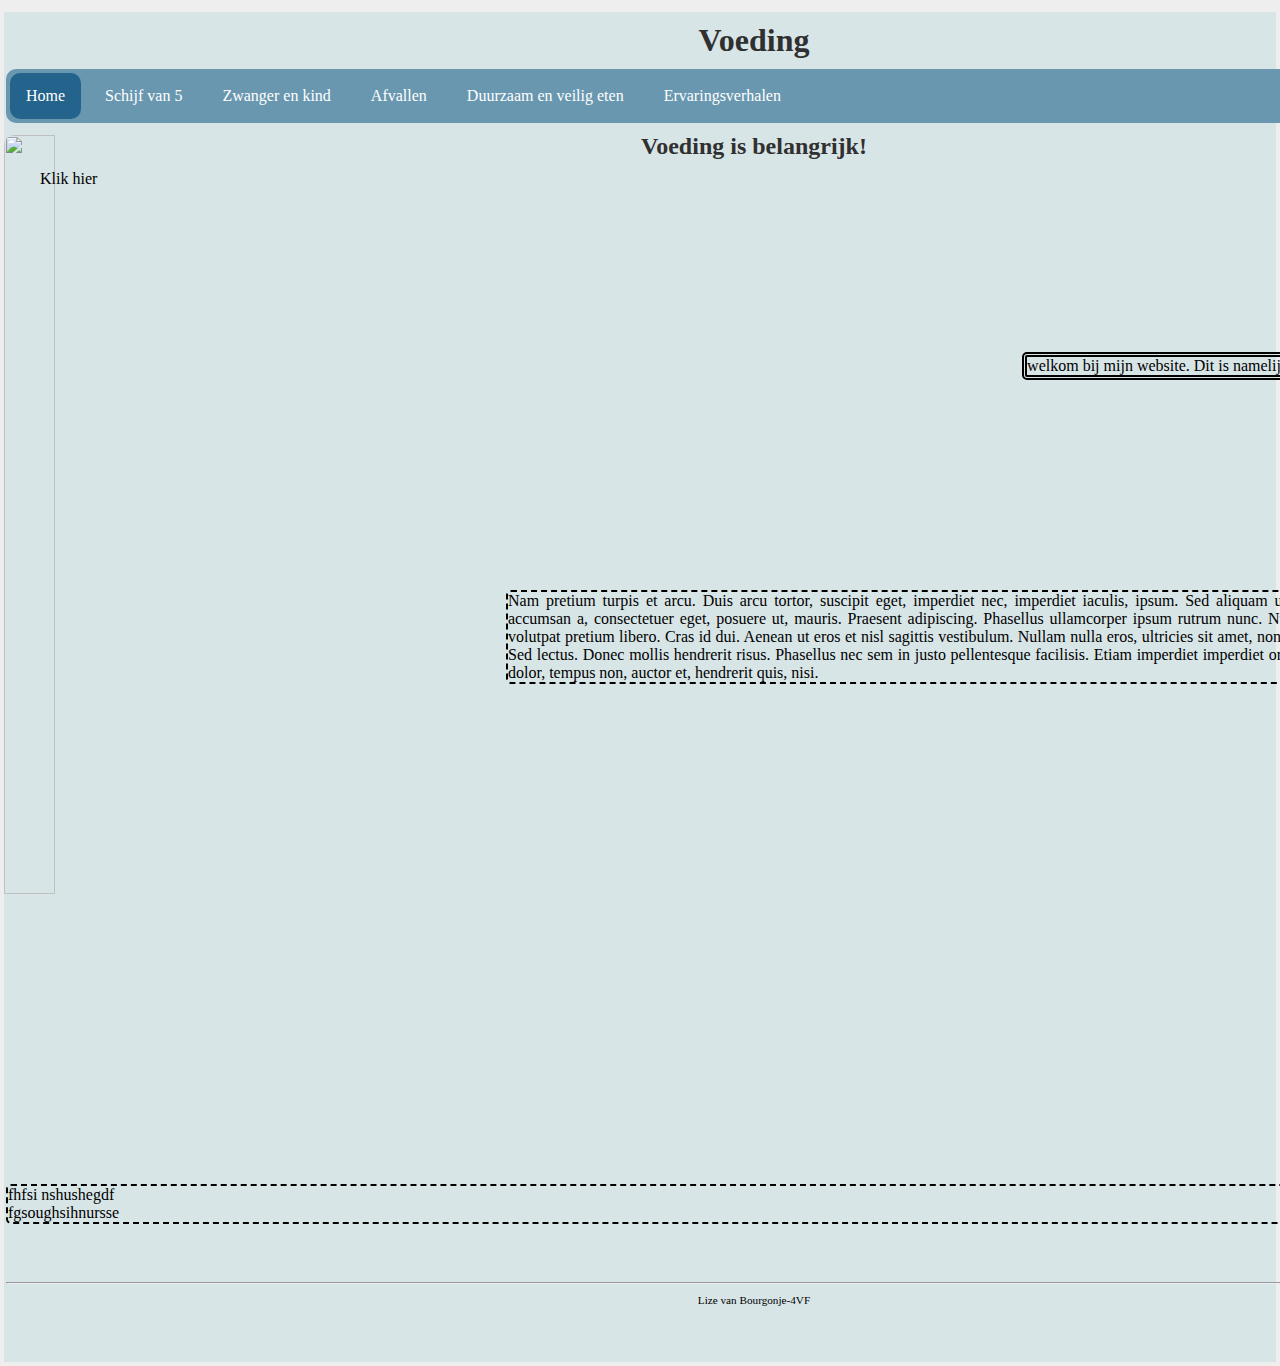
==== index.html @ d5b45942 "do" ====
<!DOCTYPE html>

<html lang="nl">

<head>
  <link rel="stylesheet" href="style.css" />
  <title>Dit is een eenvoudige website</title>
  <meta charset="UTF-8" />
</head>

<body>
  <div class="page">

    <header>
      <h1 id="hoofdtitel" class="belangrijk">Voeding</h1>
    </header>

    <nav>
      <ul>
        <li><a class="active" href="index.html">Home</a></li>
        <li><a href="info2.html">Schijf van 5</a></li>
        <li><a href="info.html">Zwanger en kind</a></li>
        <li><a href="afvallen.html">Afvallen</a></li>
        <li><a href="duurzaam.html">Duurzaam en veilig eten</a></li>
        <li><a href="ervaringsverhalen.html">Ervaringsverhalen</a></li>
        
      </ul>
    </nav>
    
    <img class="homepage-grey" src="https://media.tarkett-image.com/large/TH_25094225_25187225_001.jpg">

    <main>
      <h2>Voeding is belangrijk!</h2>

      <div class="item">
        <p class="item-tekst">
          <a href="http://nu.nl">Klik hier</a> <a
          
      


        
        </p>
      </div>

      <div class="item">
        <p class="tekst-naast-plaatje">
         welkom bij mijn website. Dit is namelijk een hele leuke website van mij!



        </p>
      </div>

      <p class="item-naast-plaatje">
        Nam pretium turpis et arcu. Duis arcu tortor, suscipit eget, imperdiet nec, imperdiet iaculis, ipsum. Sed
        aliquam ultrices mauris. Integer ante arcu, accumsan a, consectetuer eget, posuere ut, mauris. Praesent
        adipiscing. Phasellus ullamcorper ipsum rutrum nunc. Nunc nonummy metus. Vestibulum volutpat pretium libero.
        Cras id dui. Aenean ut eros et nisl sagittis vestibulum. Nullam nulla eros, ultricies sit amet, nonummy id,
        imperdiet feugiat, pede. Sed lectus. Donec mollis hendrerit risus. Phasellus nec sem in justo pellentesque
        facilisis. Etiam imperdiet imperdiet orci. Nunc nec neque. Phasellus leo dolor, tempus non, auctor et, hendrerit
        quis, nisi.
      </p>

      <p class="tekst-onder-plaatje">
        fhfsi nshushegdf <br>
        fgsoughsihnursse 
      </p>
    
    </main>
    <footer>
      <hr />
      <p class="smalltext">Lize van Bourgonje-4VF</p>
    </footer>
  </div>
</body>

</html>
---- style.css ----
/* Instellingen om fouten te helpen vinden,
   uncomment om aan te zetten */

/* zorg dat elke box een gestippelde rand krijgt, 
   zodat je de afmeting goed kunt zien, 
   let op 1: dit kan de layout soms kan wijzigen 
   let op 2: laat 1 sterretje voor { staan als je commentaar weghaalt */
/*  * {border: 1px dotted black;}   */
  
/* zorg dat elke box een doorzichtige donkere achtergrond krijgt, 
   hoe meer boxen in elkaar hoe donkerder de achtergrondkleur 
   letop: laat 1 sterretje voor { staan als je commentaar weghaalt */
/*  * {background-color: rgba(0,0,0,5%);}  */


/************************* BASISINSTELLINGEN *************************/

/* Basisinstellingen voor alle pagina's, alleen aanpassen als je pro wilt worden */

* {                               /* geldt voor alles */
  box-sizing: border-box;         /* zorg dat border meetelt bij de width en height van boxen */
  margin: 2px;                  /* standaard marge 0 pixels */
}

html, body {                      /* geldt voor html en body */
  background-color: #EEEEEE;    /* achtergrondkleur lichtgrijs */
  color: #303030;               /* tekstkleur donkergrijs */
}  

div {                             /* geldt voor div */
  overflow: hidden;
               /* zorgt dat een <div> de hoogte krijgt van wat erin zit
                                     (anders tellen de floats erin niet mee voor de hoogte
                                     en wordt dus wel eens hoogte 0) */
}


/************************* ALLE WEBPAGINA'S *************************/

/* Indeling en opmaak voor alle pagina's */

.page {
  width: 1500px;                   /* vaste breedte van 700 pixels */
  margin: 10px auto;              /* boven en onder 10 pixels marge,
                                     links en rechts marge gelijk verdeeld (gecentreerd) */
}

header, footer {                  /* geldt voor header en footer */
  margin: 10px 0px;
}

main {                       
  text-align: justify;            /* tekst links en rechts uitvullen */
}

h1, h2, h3 {                      /* geldt voor h1 en h2 en h3 */
  margin: 10px 0px;
  text-align: center;             /* tekst centreren */
  color: (169, 211, 228);
} 

p {
  margin: 10px 0px;
  text-align: justify;            /* tekst links en rechts uitvullen */
}

img {
  margin: 10px 0px;
}

a {
  color: rgb(0, 0, 0);
  text-decoration: none;
  font-family: comic sans ms, cursive;
}

a:hover {                         /* <a> als je er met de muis op staat */
  
}

.smalltext {
  text-align: center;
  font-size: 0.7em;
}

/************************* NAVIGATIEBALK *************************/

/* navigatiebalk voor alle pagina's */

nav ul {                        /* <ul> die child is van <nav> */
  list-style-type: none;
  margin: auto;
  padding: 0;
  background-color: #6997b0;
  overflow: hidden;
  border-radius: 10px;
}

nav ul li {                     /* <li> die child is van <ul> die op zijn beurt child is van <nav> */
  float: left
}

nav li a {
  display: block;
  color: white;
  text-align: center;
  padding: 14px 16px;
  text-decoration: none;
}

nav li a:hover {
  background-color: #c3dde2;
  text-decoration: underline;
  border-radius: 10px; 
}

nav li a.active {
  background-color: rgb(35, 99, 140);
  border-radius: 10px; 
}


/************************* HOOFDPAGINA *************************/

/* Indeling en opmaak voor hoofdpagina */

/* .item {} */ /* hier doen we nog niks mee, dat mag je zelf toevoegen */

.item-plaatje {
   /* The image used */
    background-color: #ffffff80; /* Used if the image is unavailable */
}

.item-tekst {
  border-radius: 5px;
  margin-top: 0px;
  margin-bottom: 0px;
  margin-right: 0px;
  margin-left: 30px;
  background-color: ;
  width: 100px;
  height: 150px;

  
}
body {
  background-color: rgba(191, 218, 223, 0.462);
  background-size: contain;
  position: relative;
  z-index: -2;

}

.homepage-grey {
  width: 20%;
  height: 75%;
  float: left;
  position: absolute;
  z-index: -1;
  border-radius: 10px;

}

.tekst-naast-plaatje {
  border: 5px double black;
  float: right;
  margin-left: 1000px;
  margin-bottom: 200px;
  border-radius: 5px;
}

.item-naast-plaatje {
  border: 2px dashed black;
  margin-left: 500px;
  border-radius: 5px;
}

.tekst-onder-plaatje {
  border: 2px dashed black;
  float: bottom;
  margin-top: 500px;
  border-radius: 5px;
  position: relative;
  
}


/************************* SUBPAGINA *************************/

/* Indeling en opmaak voor subpagina */

/* verzin deze zelf... */
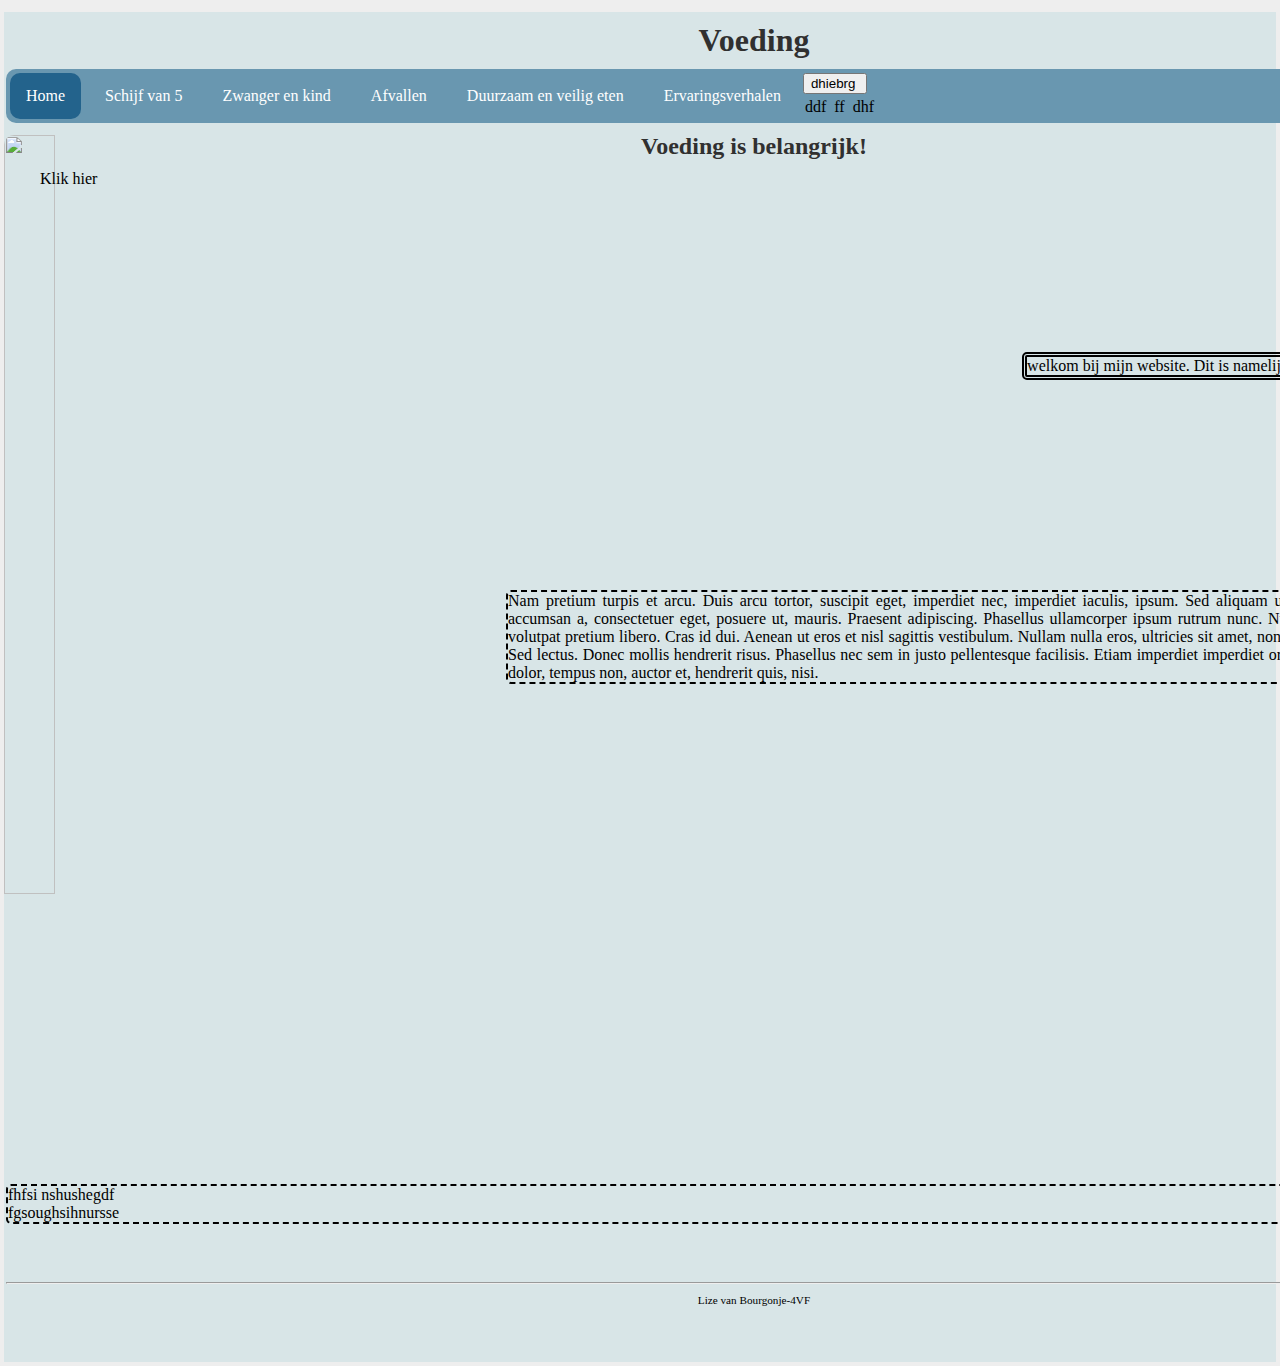
==== commit 185f2716: "do 2.0" ====
--- a/index.html
+++ b/index.html
@@ -23,7 +23,16 @@
         <li><a href="afvallen.html">Afvallen</a></li>
         <li><a href="duurzaam.html">Duurzaam en veilig eten</a></li>
         <li><a href="ervaringsverhalen.html">Ervaringsverhalen</a></li>
-        
+        <div class="dropdown">
+          <button class="dropbtn">dhiebrg
+          <i class="fa fa-caret-down"></i>
+          </button>
+          <div class="dropdown-content">
+            <a href="ddf.html">ddf</a>
+            <a href="kdf.html">ff</a>
+            <a href="drf.html">dhf</a>
+          </div>
+        </div>
       </ul>
     </nav>
     
--- a/style.css
+++ b/style.css
@@ -189,4 +189,6 @@
 
 /* Indeling en opmaak voor subpagina */
 
-/* verzin deze zelf... */+/* verzin deze zelf... */
+
+    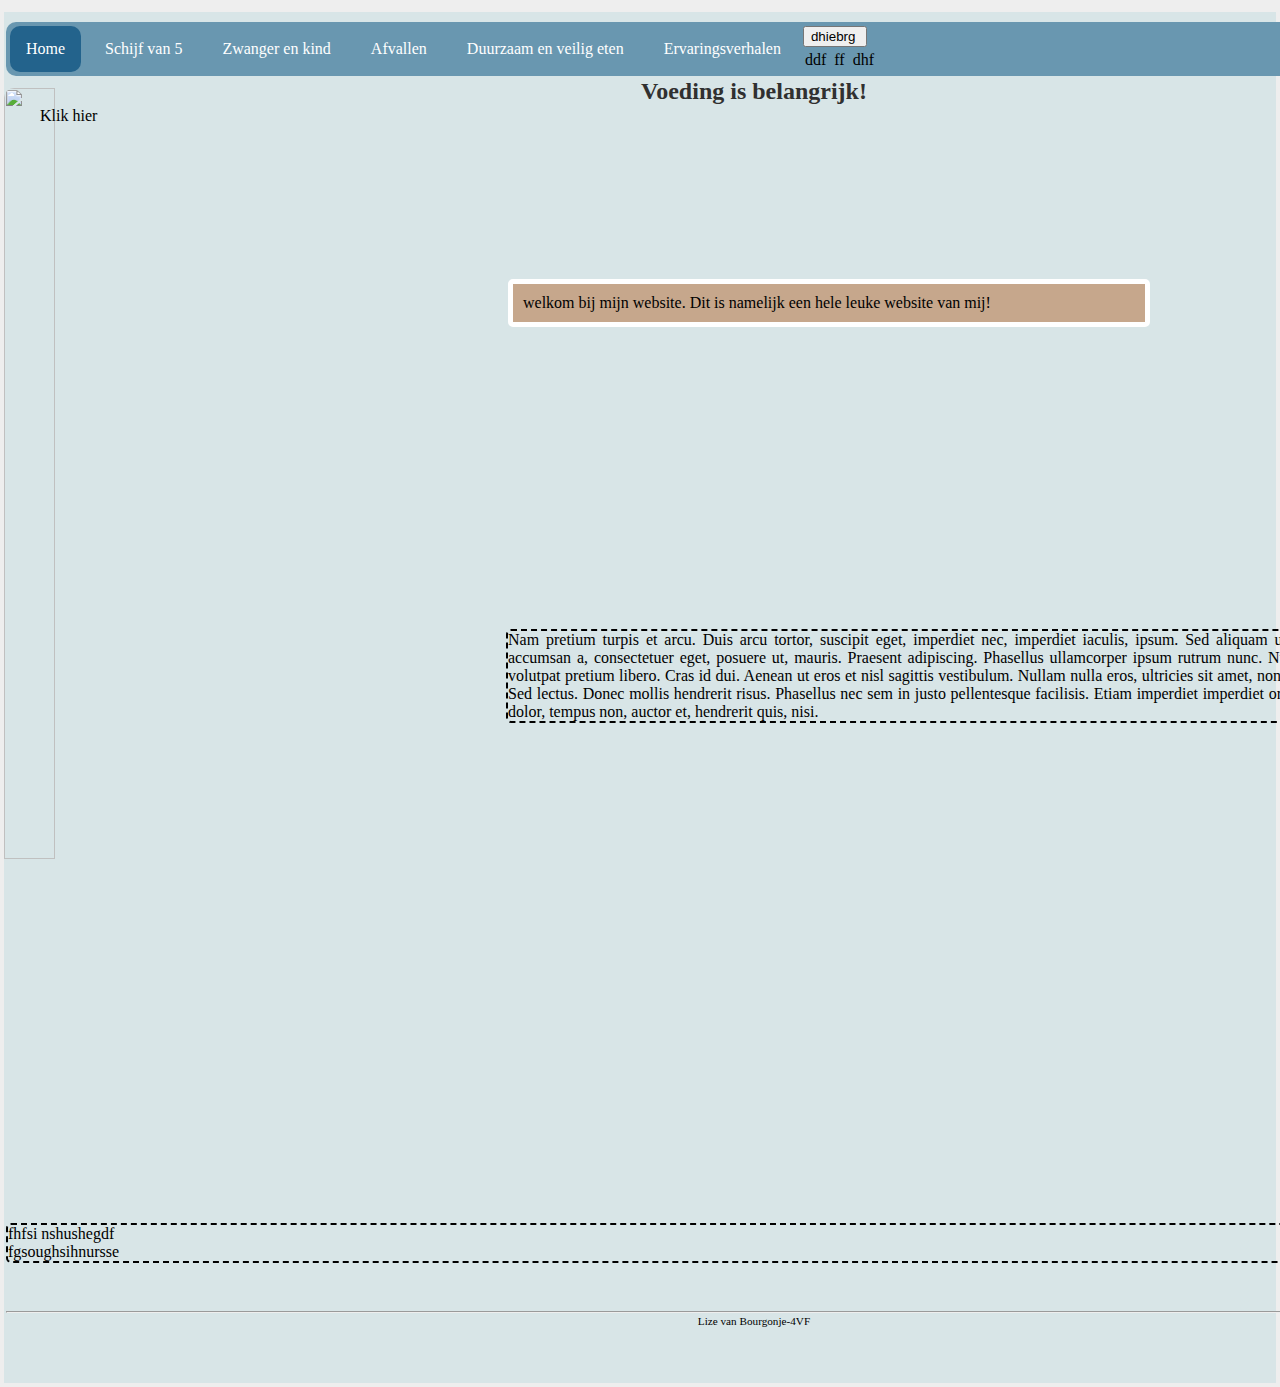
==== commit 8fdae0a4: "vr emc" ====
--- a/index.html
+++ b/index.html
@@ -4,7 +4,7 @@
 
 <head>
   <link rel="stylesheet" href="style.css" />
-  <title>Dit is een eenvoudige website</title>
+  <title>Voeding</title>
   <meta charset="UTF-8" />
 </head>
 
@@ -12,7 +12,6 @@
   <div class="page">
 
     <header>
-      <h1 id="hoofdtitel" class="belangrijk">Voeding</h1>
     </header>
 
     <nav>
--- a/style.css
+++ b/style.css
@@ -53,14 +53,18 @@
   text-align: justify;            /* tekst links en rechts uitvullen */
 }
 
-h1, h2, h3 {                      /* geldt voor h1 en h2 en h3 */
-  margin: 10px 0px;
+h1, h3 {                      /* geldt voor h1 en h2 en h3 */
+  margin:  0px;
   text-align: center;             /* tekst centreren */
   color: (169, 211, 228);
 } 
-
+h2 {
+  margin-top: 0px;
+  text-align: center;
+  color: rgb(rgb(135, 135, 213))
+}
 p {
-  margin: 10px 0px;
+  margin: 0px;
   text-align: justify;            /* tekst links en rechts uitvullen */
 }
 
@@ -137,7 +141,6 @@
   margin-bottom: 0px;
   margin-right: 0px;
   margin-left: 30px;
-  background-color: ;
   width: 100px;
   height: 150px;
 
@@ -162,16 +165,21 @@
 }
 
 .tekst-naast-plaatje {
-  border: 5px double black;
-  float: right;
-  margin-left: 1000px;
-  margin-bottom: 200px;
+  border: 5px solid white;
+  border-radius: 20px;
+  background-color: rgb(198, 167, 140);
+  padding: 10px;
+  margin-left: 500px;
+  margin-right: 350px;
+  margin-top: 0px;
+  margin-bottom: 300px;
   border-radius: 5px;
 }
 
 .item-naast-plaatje {
   border: 2px dashed black;
   margin-left: 500px;
+  margin-top: 0px;
   border-radius: 5px;
 }
 
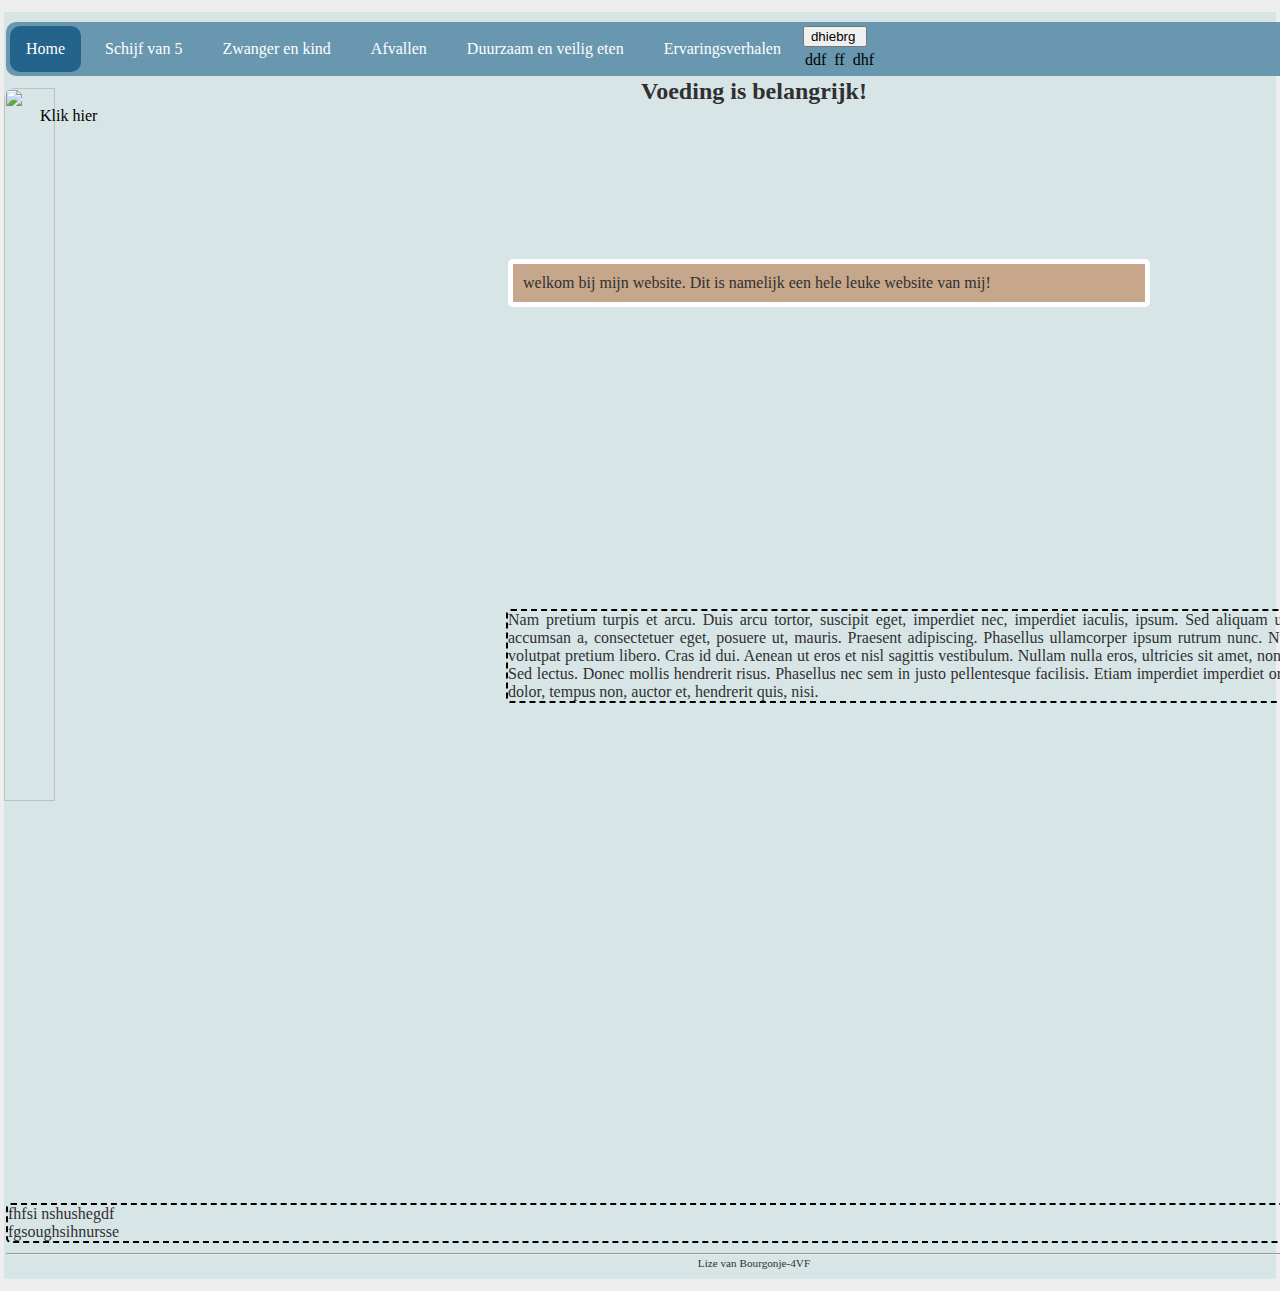
==== commit c57b04e9: "do" ====
--- a/index.html
+++ b/index.html
@@ -42,7 +42,7 @@
 
       <div class="item">
         <p class="item-tekst">
-          <a href="http://nu.nl">Klik hier</a> <a
+          <a href="http://nu.nl">Klik hier</a>
           
       
 
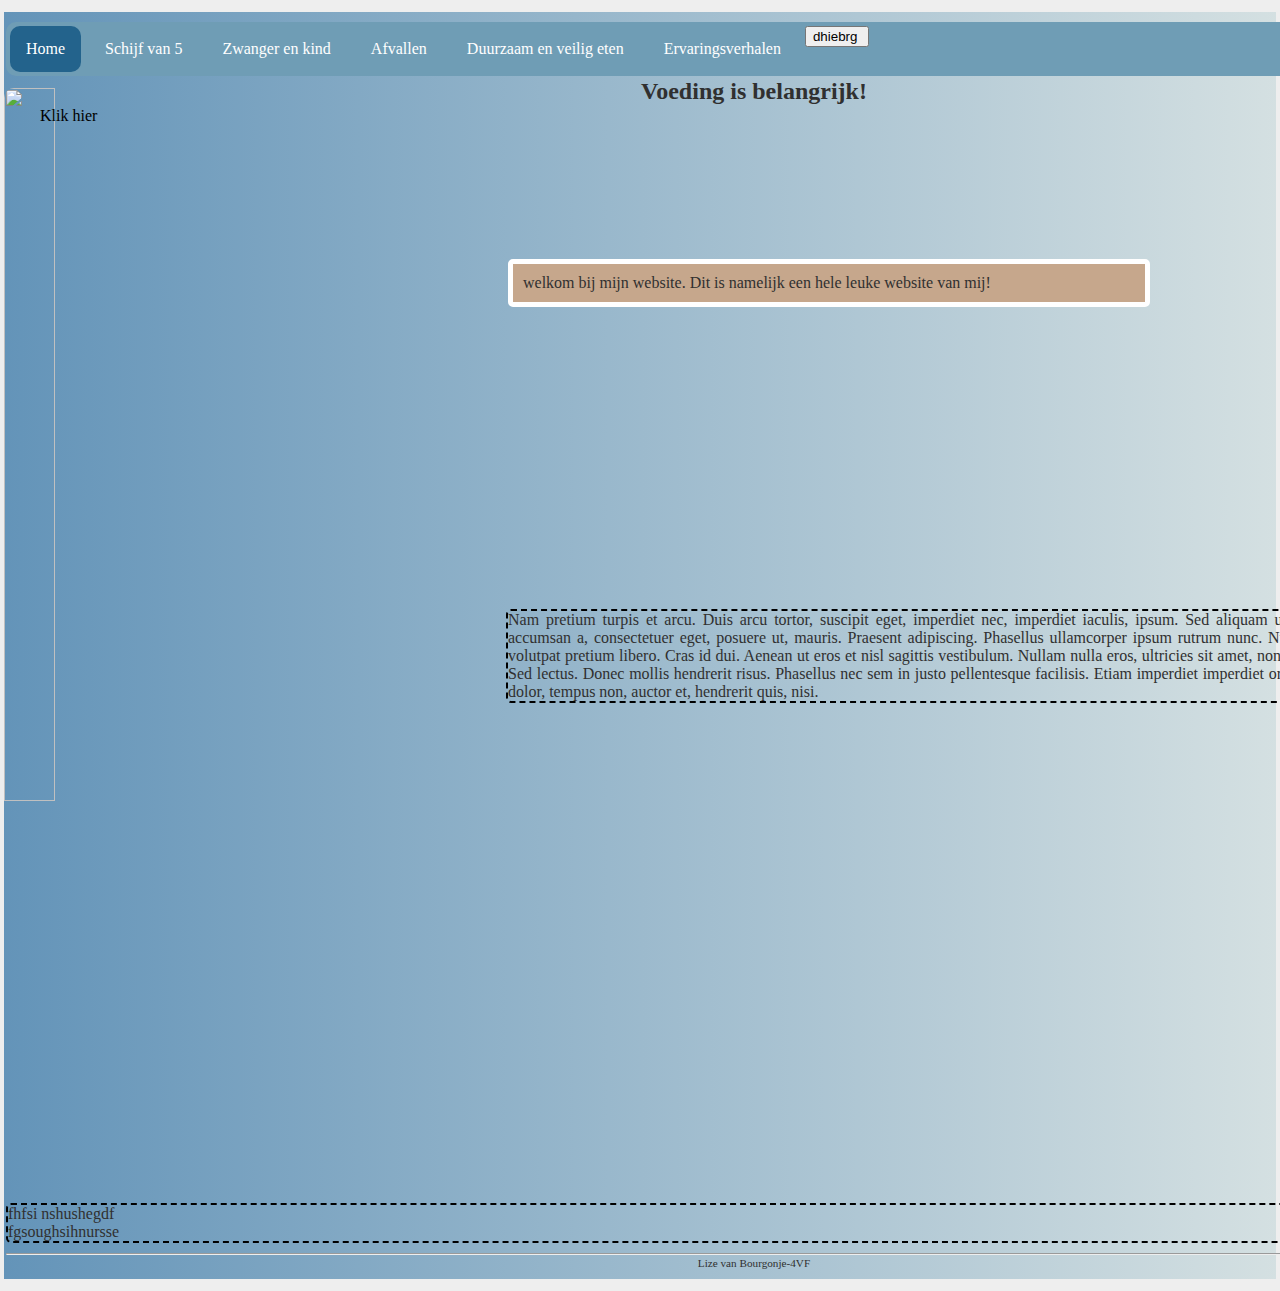
==== commit 93893f57: "do 23" ====
--- a/index.html
+++ b/index.html
@@ -4,7 +4,7 @@
 
 <head>
   <link rel="stylesheet" href="style.css" />
-  <title>Voeding</title>
+  <title>Voeding - Lize van bourgonje</title>
   <meta charset="UTF-8" />
 </head>
 
--- a/style.css
+++ b/style.css
@@ -95,7 +95,7 @@
   list-style-type: none;
   margin: auto;
   padding: 0;
-  background-color: #6997b0;
+  background-color: #6f9db5;
   overflow: hidden;
   border-radius: 10px;
 }
@@ -148,6 +148,7 @@
 }
 body {
   background-color: rgba(191, 218, 223, 0.462);
+  background-image: linear-gradient(to right, rgba(58, 119, 168, 0.738) , rgba(206, 216, 217, 0.395));
   background-size: contain;
   position: relative;
   z-index: -2;
@@ -192,6 +193,35 @@
   
 }
 
+.dropdown {
+  position: relative;
+  display: inline-block;
+}
+
+.dropdown-content {
+  display: none;
+  position: absolute;
+  background-color: #994d4d;
+  min-width: 160px;
+  box-shadow: 0px 8px 16px 0px rgba(0,0,0,0.2);
+  padding: 12px 16px;
+}
+
+.dropdown:hover .dropdown-content {
+  display: block;
+}
+
+.shadow {
+  color: white;
+  text-shadow: 1px 1px 2px black, 0 0 25px rgb(145, 116, 203), 0 0 5px rgb(126, 135, 186);
+}
+
+.schijf-plaatje {
+  border: 10px solid orange;
+  padding: 15px;
+  border-image: url(https://slimetenenleven.be/wp-content/uploads/2018/04/schijf-van-5-e1524680879386.jpg) 30 round
+}
+
 
 /************************* SUBPAGINA *************************/
 
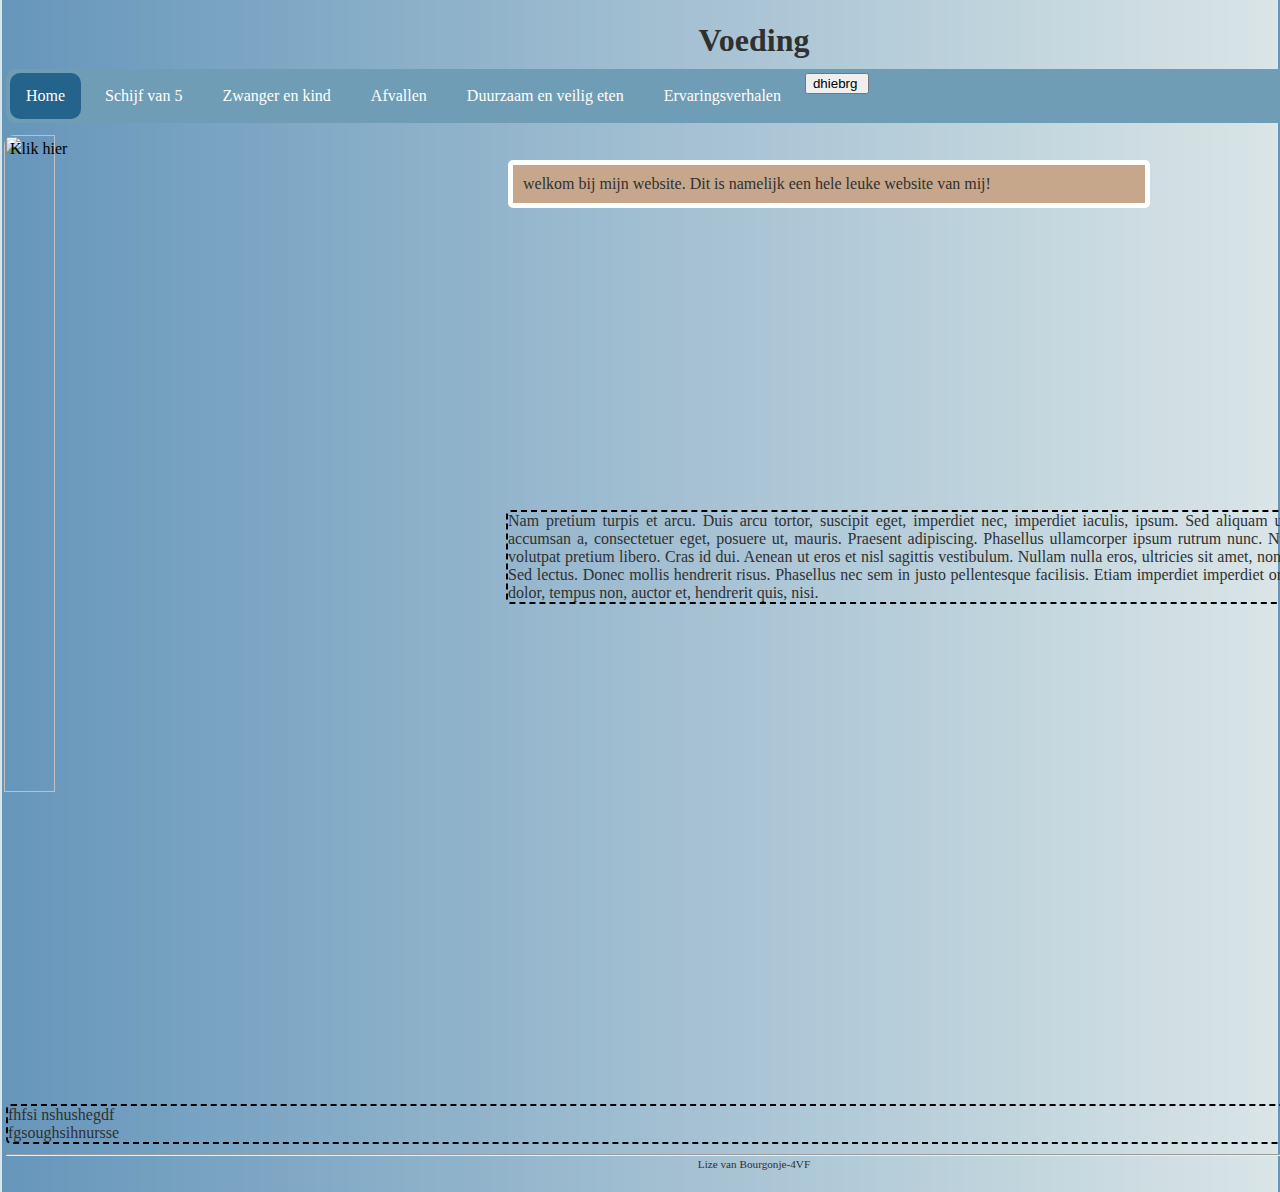
==== commit 953012f2: "emc 24" ====
--- a/index.html
+++ b/index.html
@@ -11,7 +11,8 @@
 <body>
   <div class="page">
 
-    <header>
+    <header> 
+      <h1 class="titel-home">Voeding</h1>
     </header>
 
     <nav>
@@ -38,10 +39,9 @@
     <img class="homepage-grey" src="https://media.tarkett-image.com/large/TH_25094225_25187225_001.jpg">
 
     <main>
-      <h2>Voeding is belangrijk!</h2>
 
-      <div class="item">
-        <p class="item-tekst">
+      <div>
+        <p class="tekst-blok">
           <a href="http://nu.nl">Klik hier</a>
           
       
--- a/style.css
+++ b/style.css
@@ -23,7 +23,7 @@
 }
 
 html, body {                      /* geldt voor html en body */
-  background-color: #EEEEEE;    /* achtergrondkleur lichtgrijs */
+  background-color: #eeeeee00;    /* achtergrondkleur lichtgrijs */
   color: #303030;               /* tekstkleur donkergrijs */
 }  
 
@@ -137,12 +137,13 @@
 
 .item-tekst {
   border-radius: 5px;
-  margin-top: 0px;
+  margin-top: 10px;
   margin-bottom: 0px;
   margin-right: 0px;
   margin-left: 30px;
   width: 100px;
   height: 150px;
+  display: inline;
 
   
 }
@@ -175,6 +176,7 @@
   margin-top: 0px;
   margin-bottom: 300px;
   border-radius: 5px;
+  display: block;
 }
 
 .item-naast-plaatje {
@@ -222,6 +224,18 @@
   border-image: url(https://slimetenenleven.be/wp-content/uploads/2018/04/schijf-van-5-e1524680879386.jpg) 30 round
 }
 
+.titel-home {
+  font-family: cursive;
+
+}
+
+.tekst-blok {
+  margin-top: 15px;
+  float: left;
+  width: 200px;
+  margin-right: 1200px;
+}
+
 
 /************************* SUBPAGINA *************************/
 
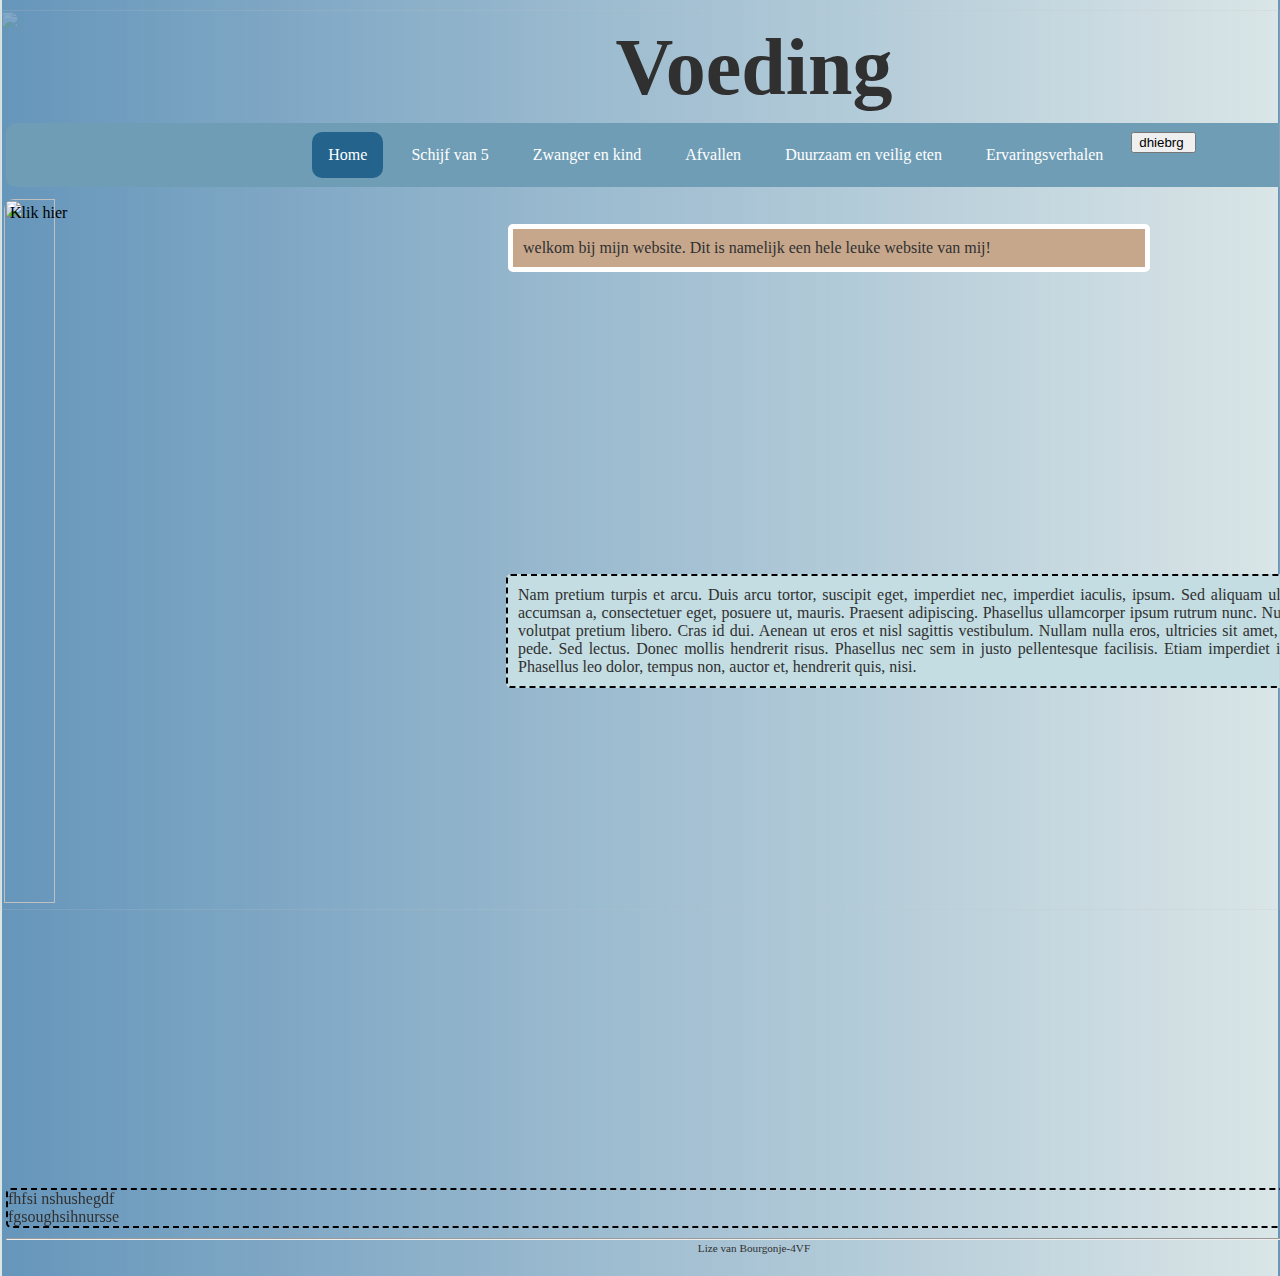
==== commit 2fdb0bce: "28 di" ====
--- a/index.html
+++ b/index.html
@@ -14,6 +14,8 @@
     <header> 
       <h1 class="titel-home">Voeding</h1>
     </header>
+
+    <img id="image-container" src="https://st2.depositphotos.com/1013886/5744/i/450/depositphotos_57444181-Healthy-food-background.jpg">
 
     <nav>
       <ul>
--- a/style.css
+++ b/style.css
@@ -62,6 +62,11 @@
   margin-top: 0px;
   text-align: center;
   color: rgb(rgb(135, 135, 213))
+
+}
+
+h2 {
+  font-family:Impact, Haettenschweiler, 'Arial Narrow Bold', sans-serif;
 }
 p {
   margin: 0px;
@@ -94,14 +99,19 @@
 nav ul {                        /* <ul> die child is van <nav> */
   list-style-type: none;
   margin: auto;
-  padding: 0;
+  padding: 5px;
   background-color: #6f9db5;
+  
   overflow: hidden;
   border-radius: 10px;
+  text-align: center;
+  
 }
 
 nav ul li {                     /* <li> die child is van <ul> die op zijn beurt child is van <nav> */
-  float: left
+  float: none;
+  display: inline-block;
+  vertical-align: top;
 }
 
 nav li a {
@@ -143,7 +153,7 @@
   margin-left: 30px;
   width: 100px;
   height: 150px;
-  display: inline;
+  display: inline
 
   
 }
@@ -153,6 +163,7 @@
   background-size: contain;
   position: relative;
   z-index: -2;
+  font-family:Cambria, Cochin, Georgia, Times, 'Times New Roman', serif
 
 }
 
@@ -184,6 +195,8 @@
   margin-left: 500px;
   margin-top: 0px;
   border-radius: 5px;
+  padding: 10px;
+  background-color: #c3dde2;
 }
 
 .tekst-onder-plaatje {
@@ -220,12 +233,15 @@
 
 .schijf-plaatje {
   border: 10px solid orange;
+  border-radius: 10px;
   padding: 15px;
   border-image: url(https://slimetenenleven.be/wp-content/uploads/2018/04/schijf-van-5-e1524680879386.jpg) 30 round
+  
 }
 
 .titel-home {
   font-family: cursive;
+  font-size: 80px;
 
 }
 
@@ -236,6 +252,20 @@
   margin-right: 1200px;
 }
 
+#image-container {
+  overflow: hidden;
+  position: fixed;
+  top: 0;
+  left: 0;
+  width: 100%;
+  height: 100%;
+  opacity: 0.2;
+  background-image: url(https://st2.depositphotos.com/1013886/5744/i/450/depositphotos_57444181-Healthy-food-background.jpg)
+  background-size: 
+  background-position:
+
+}
+
 
 /************************* SUBPAGINA *************************/
 
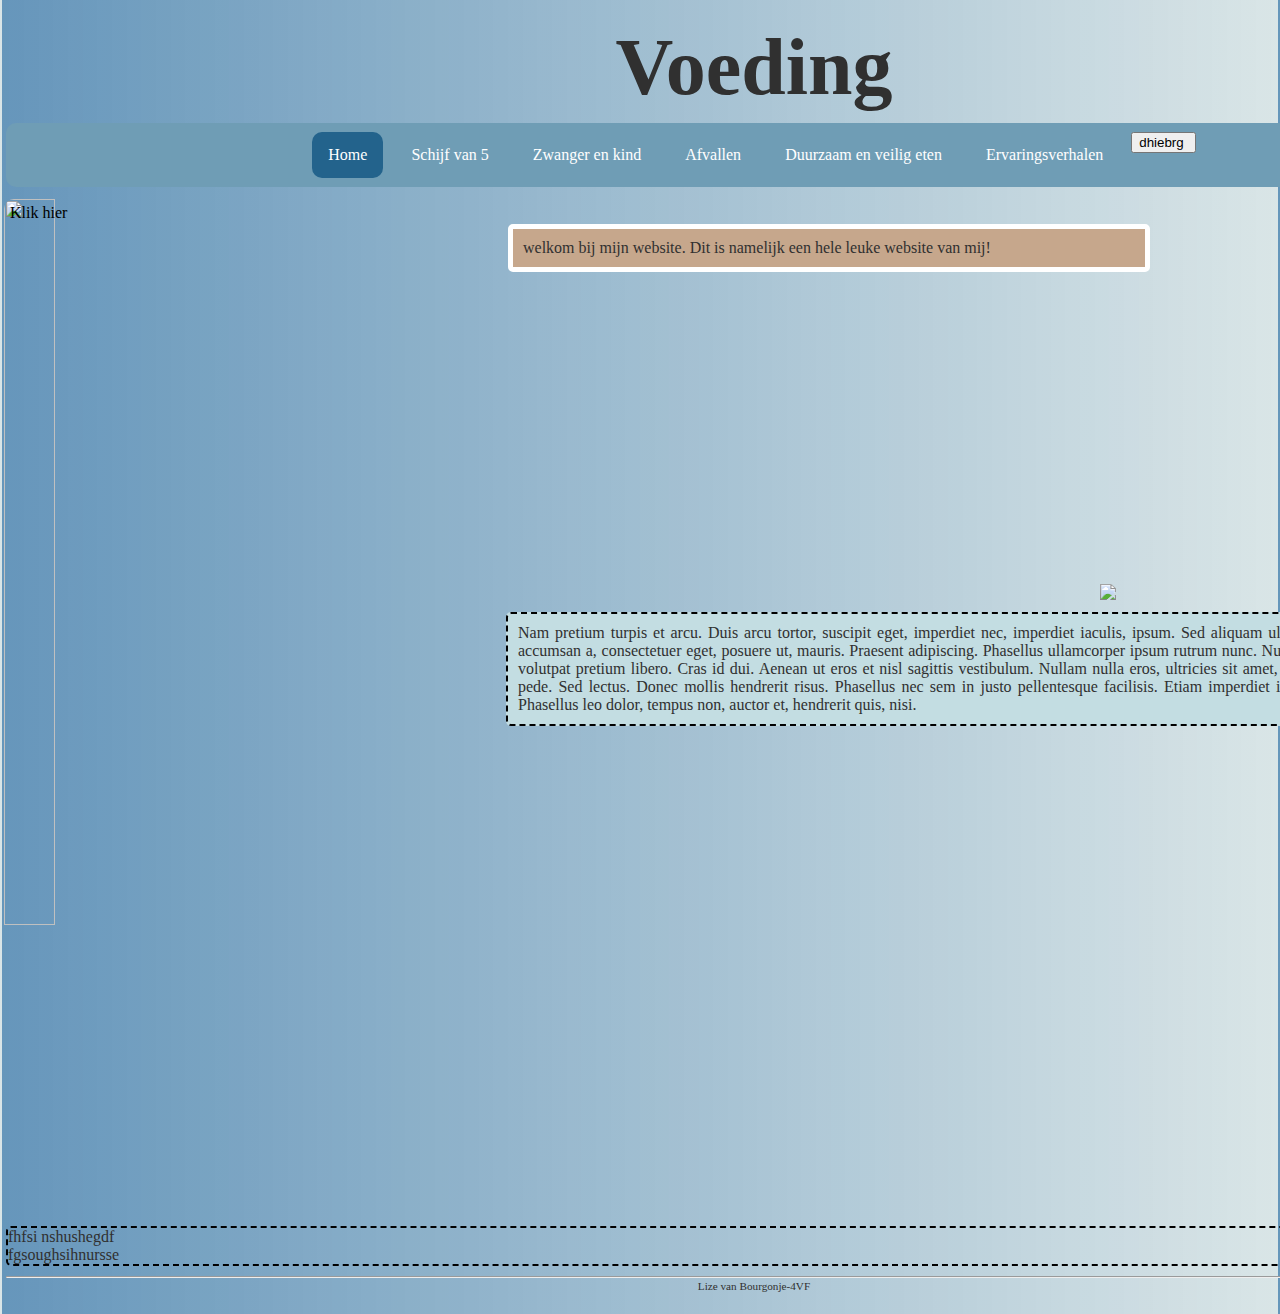
==== commit a34a205a: "do 30" ====
--- a/index.html
+++ b/index.html
@@ -15,8 +15,7 @@
       <h1 class="titel-home">Voeding</h1>
     </header>
 
-    <img id="image-container" src="https://st2.depositphotos.com/1013886/5744/i/450/depositphotos_57444181-Healthy-food-background.jpg">
-
+    
     <nav>
       <ul>
         <li><a class="active" href="index.html">Home</a></li>
@@ -53,7 +52,7 @@
         </p>
       </div>
 
-      <div class="item">
+      <div>
         <p class="tekst-naast-plaatje">
          welkom bij mijn website. Dit is namelijk een hele leuke website van mij!
 
@@ -61,6 +60,15 @@
 
         </p>
       </div>
+      <div>
+        <p>
+          <img id="plaatje-home" src="https://www.organickitchen.bio/wp-content/uploads/2017/10/wat-betekent-gezonde-voeding-voor-jou.jpg"
+
+
+        </p>
+      </div>
+
+      
 
       <p class="item-naast-plaatje">
         Nam pretium turpis et arcu. Duis arcu tortor, suscipit eget, imperdiet nec, imperdiet iaculis, ipsum. Sed
@@ -85,4 +93,5 @@
   </div>
 </body>
 
+
 </html>
--- a/style.css
+++ b/style.css
@@ -67,6 +67,7 @@
 
 h2 {
   font-family:Impact, Haettenschweiler, 'Arial Narrow Bold', sans-serif;
+  border-style: solid;
 }
 p {
   margin: 0px;
@@ -101,10 +102,11 @@
   margin: auto;
   padding: 5px;
   background-color: #6f9db5;
-  
+  float:none
   overflow: hidden;
   border-radius: 10px;
   text-align: center;
+  
   
 }
 
@@ -187,7 +189,16 @@
   margin-top: 0px;
   margin-bottom: 300px;
   border-radius: 5px;
-  display: block;
+  
+}
+
+#plaatje-home {
+  width: 400px;
+  float: right;
+  
+  
+  
+
 }
 
 .item-naast-plaatje {
